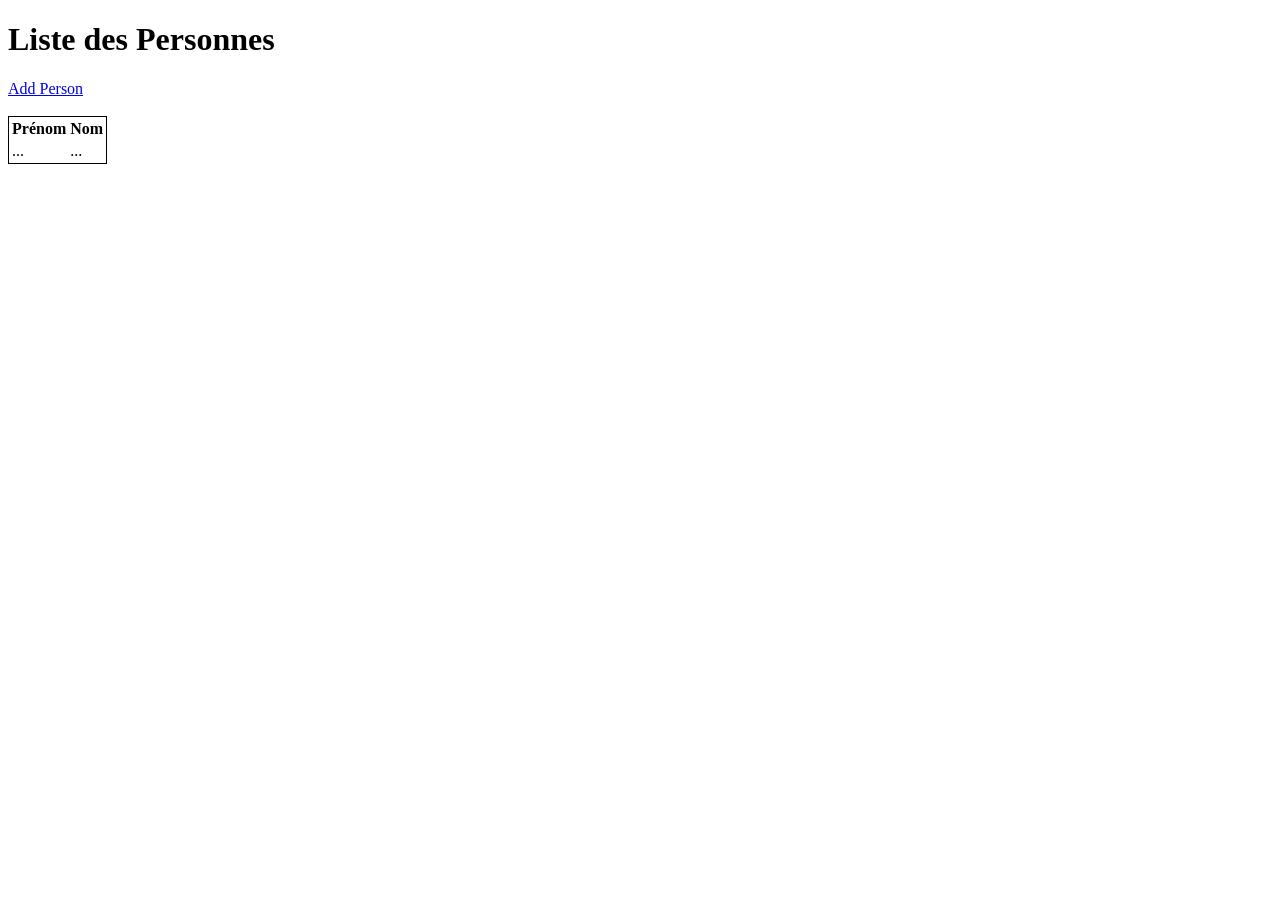
==== src/main/resources/templates/personList.html @ 9c2a619b "init project" ====
<!DOCTYPE HTML>
<html lang="fr" xmlns:th="http://www.thymeleaf.org">
<head>
    <meta charset="UTF-8" />
    <title>Liste des Personnes</title>
    <link rel="stylesheet" type="text/css" th:href="@{/css/style.css}"/>
</head>
<body>
<style>
    table {
        border:1px solid black;
    }
</style>
<h1>Liste des Personnes</h1>
<a href="addPerson">Add Person</a>
<br/><br/>
<div>
    <table>
        <tr>
            <th>Prénom</th>
            <th>Nom</th>
        </tr>
        <tr th:each ="person : ${persons}">
            <td th:utext="${person.firstName}">...</td>
            <td th:utext="${person.lastName}">...</td>
        </tr>
    </table>
</div>
</body>
</html>
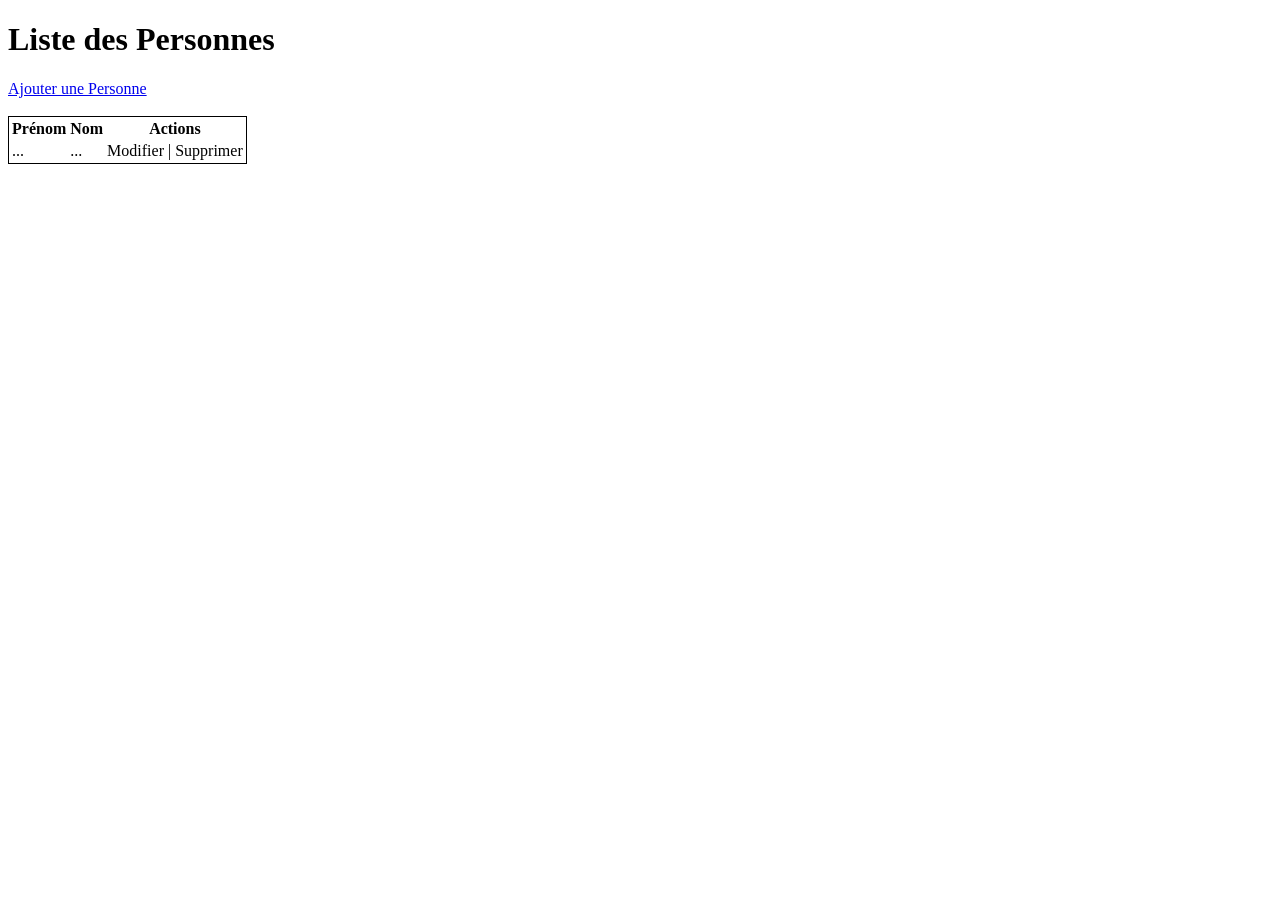
==== commit 6b375e35: "update: edit persons" ====
--- a/src/main/resources/templates/personList.html
+++ b/src/main/resources/templates/personList.html
@@ -8,23 +8,28 @@
 <body>
 <style>
     table {
-        border:1px solid black;
+        border: 1px solid black;
     }
 </style>
 <h1>Liste des Personnes</h1>
-<a href="addPerson">Add Person</a>
+<a href="addPerson">Ajouter une Personne</a>
 <br/><br/>
 <div>
     <table>
         <tr>
             <th>Prénom</th>
             <th>Nom</th>
+            <th>Actions</th>
         </tr>
-        <tr th:each ="person : ${persons}">
+        <tr th:each="person, iterStat : ${persons}">
             <td th:utext="${person.firstName}">...</td>
             <td th:utext="${person.lastName}">...</td>
+            <td>
+                <a th:href="@{/editPerson/{index}(index=${iterStat.index})}">Modifier</a> |
+                <a th:href="@{/deletePerson/{index}(index=${iterStat.index})}">Supprimer</a>
+            </td>
         </tr>
     </table>
 </div>
 </body>
-</html>+</html>
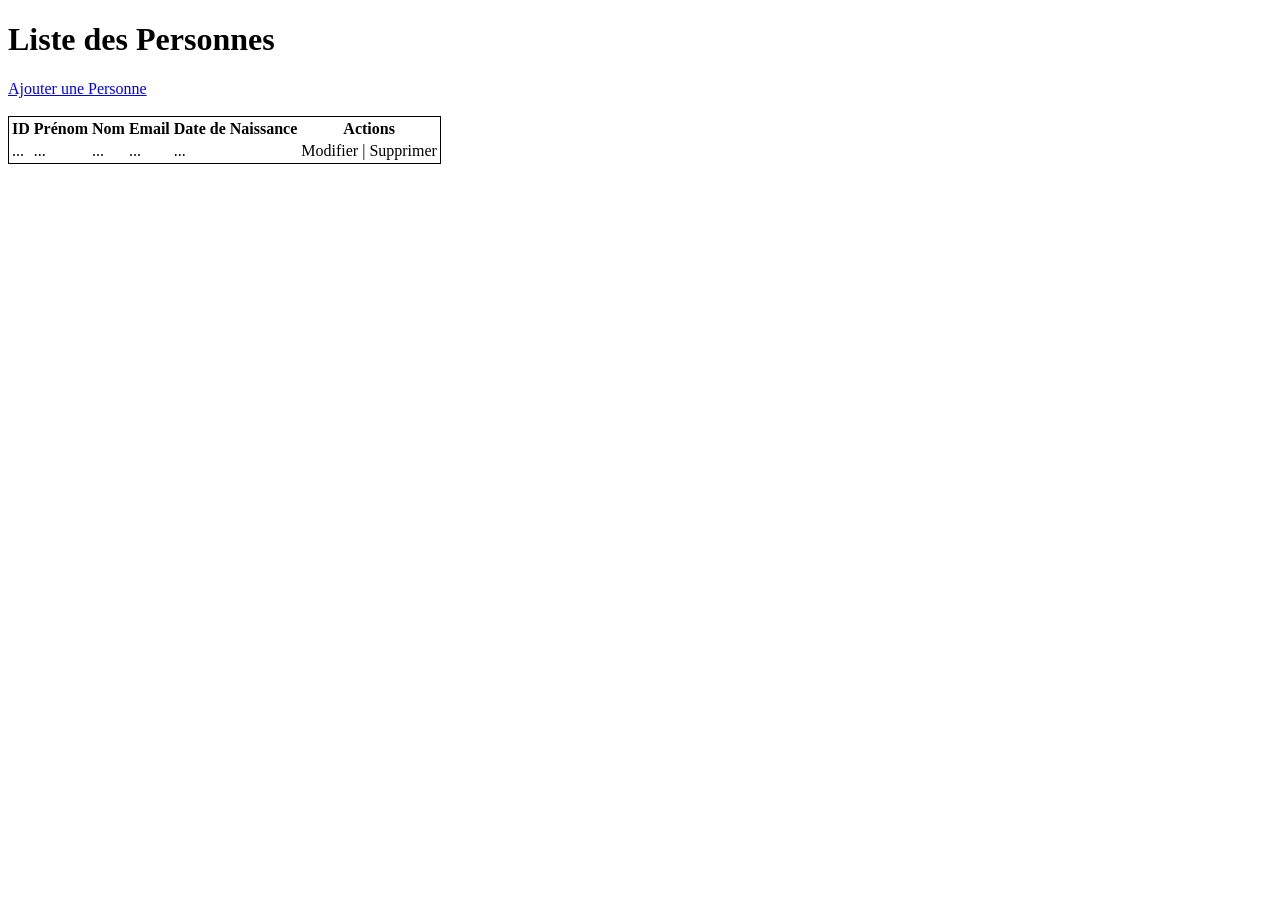
==== commit b00e3b85: "feat: add id and dob and email" ====
--- a/src/main/resources/templates/personList.html
+++ b/src/main/resources/templates/personList.html
@@ -1,7 +1,7 @@
 <!DOCTYPE HTML>
 <html lang="fr" xmlns:th="http://www.thymeleaf.org">
 <head>
-    <meta charset="UTF-8" />
+    <meta charset="UTF-8"/>
     <title>Liste des Personnes</title>
     <link rel="stylesheet" type="text/css" th:href="@{/css/style.css}"/>
 </head>
@@ -17,13 +17,19 @@
 <div>
     <table>
         <tr>
+            <th>ID</th>
             <th>Prénom</th>
             <th>Nom</th>
+            <th>Email</th>
+            <th>Date de Naissance</th>
             <th>Actions</th>
         </tr>
         <tr th:each="person, iterStat : ${persons}">
+            <td th:utext="${person.personId}">...</td>
             <td th:utext="${person.firstName}">...</td>
             <td th:utext="${person.lastName}">...</td>
+            <td th:utext="${person.email}">...</td>
+            <td th:utext="${#dates.format(person.dob, 'dd/MM/yyyy')}">...</td>
             <td>
                 <a th:href="@{/editPerson/{index}(index=${iterStat.index})}">Modifier</a> |
                 <a th:href="@{/deletePerson/{index}(index=${iterStat.index})}">Supprimer</a>
